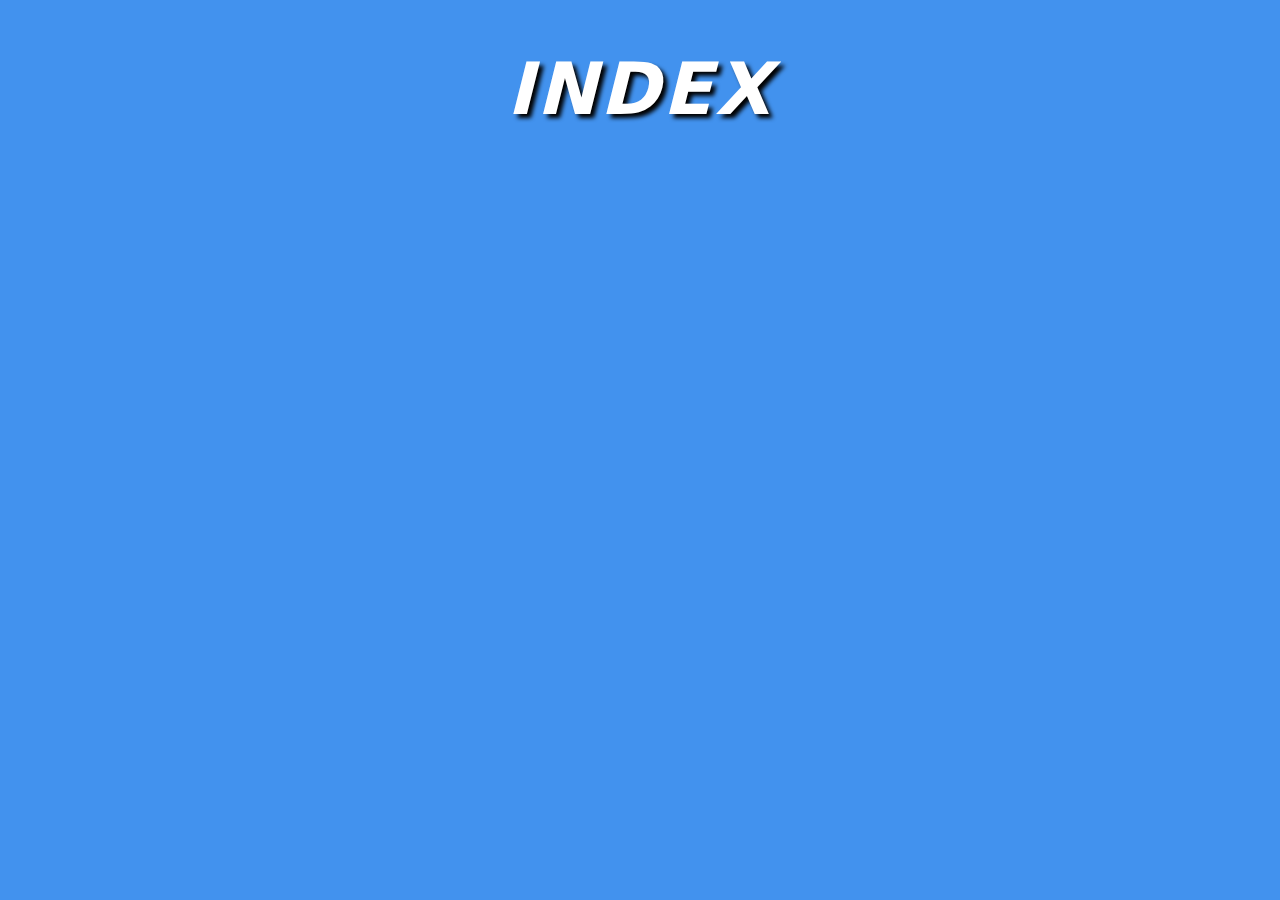
==== index.html @ cdd2e1aa "Skeleton index.html and general style doc" ====
<!DOCTYPE html>
<html lang="en">
  <head>
    <meta charset="utf-8" />
    <meta http-equiv="x-ua-compatible" content="IE=edge" />
    <meta name="viewport" content="width=device-width, initial-scale=1" />

    <title>CSS Dojo</title>

    <link rel="stylesheet" href="styles/modern-normalize.css" />
    <link rel="stylesheet" href="styles/main.css" />
    <link rel="stylesheet" href="styles/index.css" />
    <link rel="icon" href="images/favicon.png" />

    <script src="scripts/scripts.js" defer></script>
  </head>
  <body>
    <h1>index</h1>
  </body>
</html>
---- styles/main.css ----
html {
  background-color: rgb(66, 146, 238);
  font-family: Helvetica;
}

h1 {
  font-size: 4.5em;
  text-align: center;
  color: white;
  font-style: italic;
  text-transform: uppercase;
  text-shadow: 4px 4px 4px black;
  letter-spacing: 3px;
}
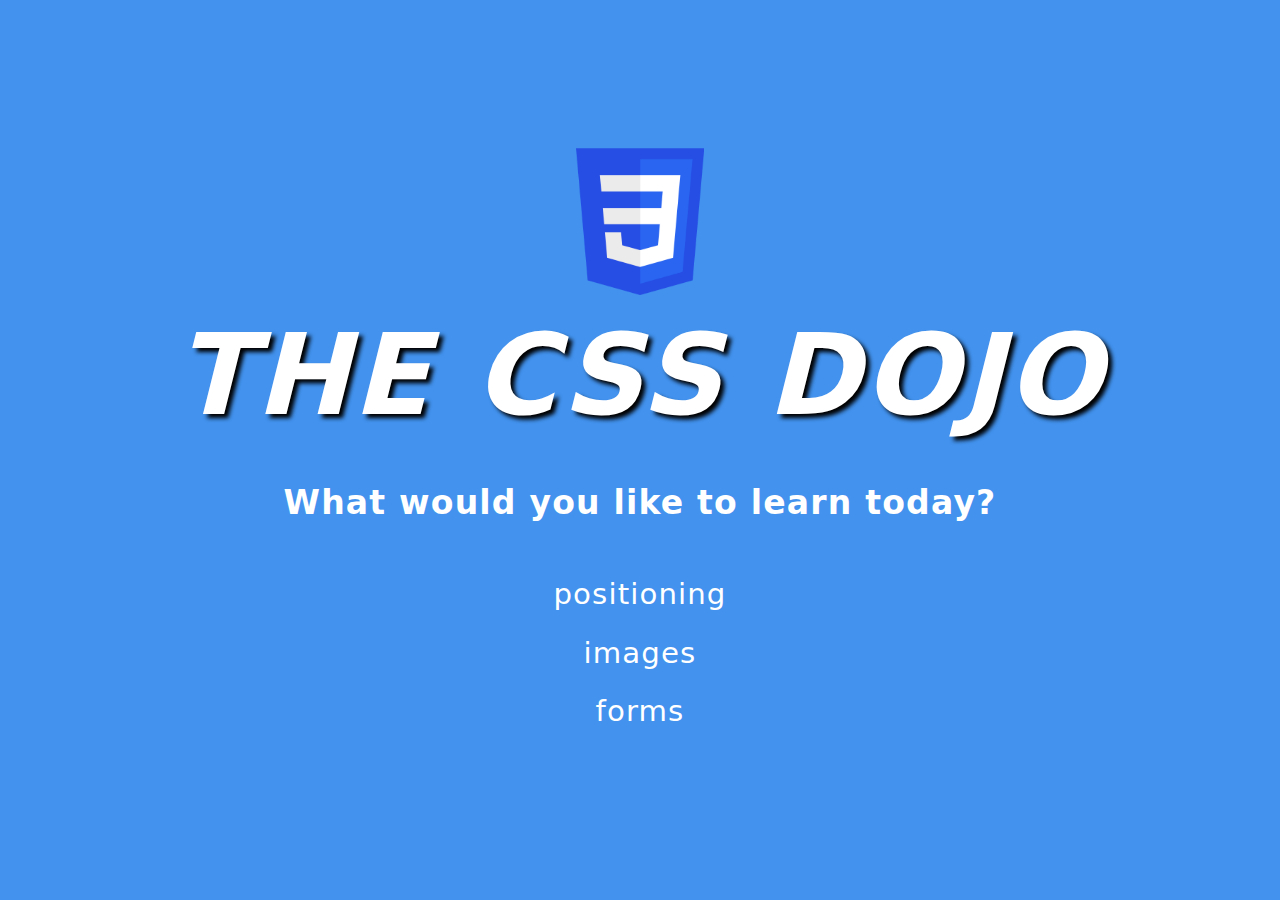
==== commit 37c4b375: "First draft of landing page complete" ====
--- a/index.html
+++ b/index.html
@@ -15,7 +15,16 @@
     <script src="scripts/scripts.js" defer></script>
   </head>
   <body>
-    <h1>index</h1>
+    <main class="landing">
+      <img src="images/css3.png" />
+      <h1>The CSS Dojo</h1>
+      <h2>What would you like to learn today?</h2>
+      <ul>
+        <li><a href="positioning.html">positioning</a></li>
+        <li><a href="images.html">images</a></li>
+        <li><a href="contact.html">forms</a></li>
+      </ul>
+    </main>
   </body>
 </html>
 
--- a/styles/main.css
+++ b/styles/main.css
@@ -1,10 +1,16 @@
 html {
   background-color: rgb(66, 146, 238);
   font-family: Helvetica;
+  font-size: 10px;
+}
+
+body {
+  font-size: 1.6rem;
 }
 
 h1 {
-  font-size: 4.5em;
+  font-size: calc(1rem + 8vw);
+  margin-block: 1.6rem;
   text-align: center;
   color: white;
   font-style: italic;
@@ -12,3 +18,8 @@
   text-shadow: 4px 4px 4px black;
   letter-spacing: 3px;
 }
+
+h2 {
+  font-size: calc(1rem + 1.8vw);
+  letter-spacing: 0.12rem;
+}
--- a/styles/index.css
+++ b/styles/index.css
@@ -0,0 +1,34 @@
+.landing {
+  height: 100vh;
+  width: 100vw;
+  color: white;
+  text-align: center;
+  display: flex;
+  flex-flow: column;
+  justify-content: center;
+  align-items: center;
+}
+
+.landing img {
+  max-width: calc(65px + 5vw)
+}
+
+.landing ul {
+  padding-inline: 0;
+  list-style-type: none;
+}
+
+.landing li {
+  letter-spacing: 0.112rem;
+  line-height: 2;
+  font-size: calc(1rem + 1.5vw);
+}
+
+.landing a {
+  text-decoration: none;
+  color: white;
+}
+
+.landing a:hover {
+  font-size: 1.3em;
+}
